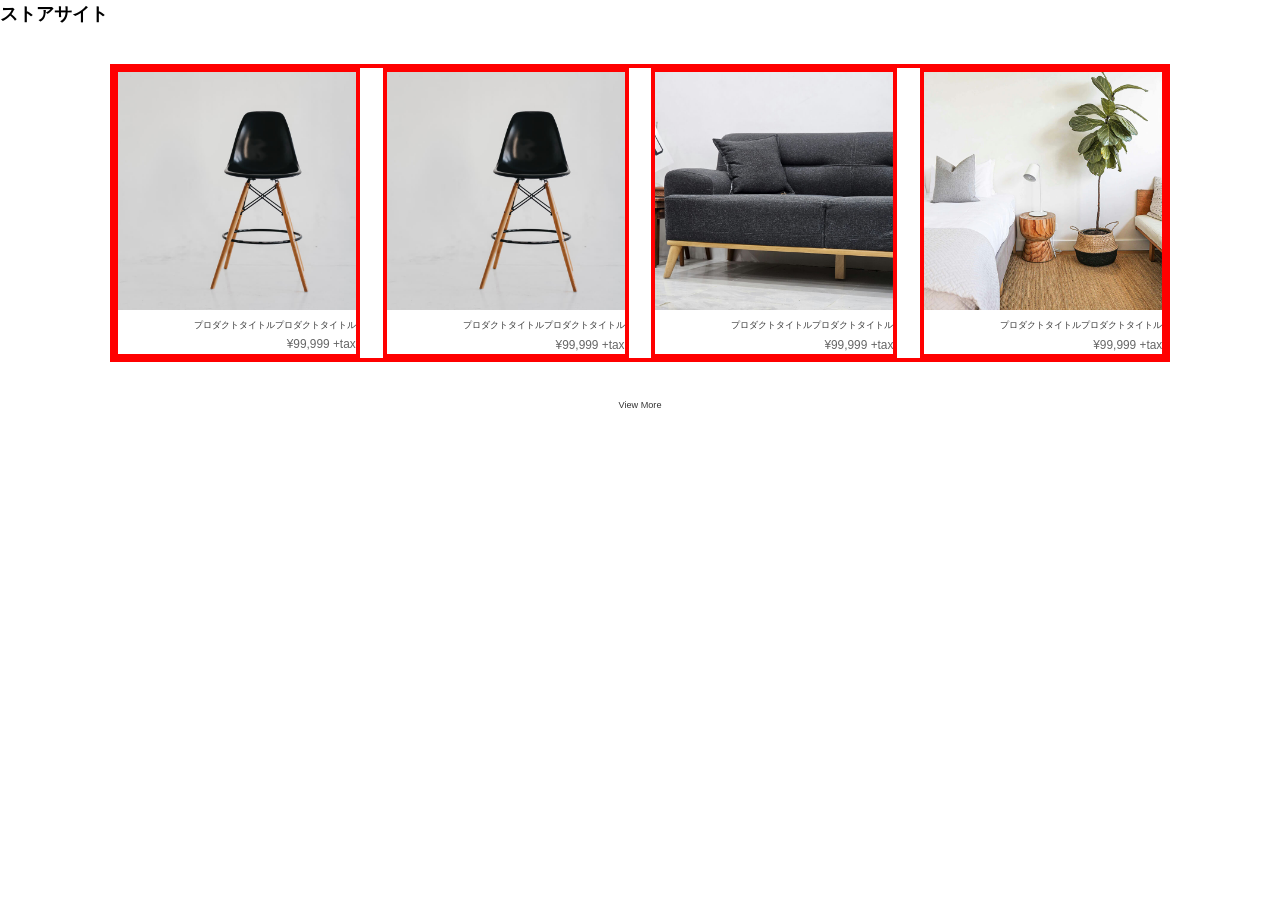
==== 01_php練習/index.html @ be9f8f47 "Initial commit: mystore テーマ + php練習 Co-Authored-By: Claude Opus 4.8 <noreply@anthropic.com>" ====
<!doctype html>
<html lang="ja">
  <head>
    <meta charset="UTF-8" />
    <meta name="viewport" content="width=device-width, initial-scale=1.0" />
    <title>ストアサイト</title>
    <link rel="stylesheet" href="css/reset.css" />
    <link rel="stylesheet" href="style.css" />
    <link rel="stylesheet" href="css/index.css" />
  </head>

  <body>
    <!-- ヘッダー -->
    <header>
      <h1>ストアサイト</h1>
    </header>

    <!-- メイン -->
    <main>
      <!-- 商品一覧 -->
      <section class="product">
        <!-- 商品を並べる親（grid） -->
        <ul class="product_list">
          <li class="product_item">
            <img class="product_img" src="img/item2.jpg" alt="椅子" />
            <p class="product_title">プロダクトタイトルプロダクトタイトル</p>
            <p class="product_price">¥99,999 +tax</p>
          </li>
          <li class="product_item">
            <img class="product_img" src="img/item2.jpg" alt="ソファ" />
            <p class="product_title">プロダクトタイトルプロダクトタイトル</p>
            <p class="product_price">¥99,999 +tax</p>
          </li>
          <li class="product_item">
            <img class="product_img" src="img/item3.jpg" alt="ローテーブル" />
            <p class="product_title">プロダクトタイトルプロダクトタイトル</p>
            <p class="product_price">¥99,999 +tax</p>
          </li>
          <li class="product_item">
            <img class="product_img" src="img/item4.jpg" alt="フロアランプ" />
            <p class="product_title">プロダクトタイトルプロダクトタイトル</p>
            <p class="product_price">¥99,999 +tax</p>
          </li>
          <li class="product_item">
            <img class="product_img" src="img/item5.jpg" alt="レザーソファ" />
            <p class="product_title">プロダクトタイトルプロダクトタイトル</p>
            <p class="product_price">¥99,999 +tax</p>
          </li>
          <li class="product_item">
            <img class="product_img" src="img/item6.jpg" alt="ベッドと観葉植物" />
            <p class="product_title">プロダクトタイトルプロダクトタイトル</p>
            <p class="product_price">¥99,999 +tax</p>
          </li>
          <li class="product_item">
            <img class="product_img" src="img/item7.jpg" alt="デスクと椅子" />
            <p class="product_title">プロダクトタイトルプロダクトタイトル</p>
            <p class="product_price">¥99,999 +tax</p>
          </li>
          <li class="product_item">
            <img class="product_img" src="img/item8.jpg" alt="黄色い壁の部屋" />
            <p class="product_title">プロダクトタイトルプロダクトタイトル</p>
            <p class="product_price">¥99,999 +tax</p>
          </li>
        </ul>

        <!-- もっと見るリンク -->
        <a class="product_more" href="#">View More</a>
      </section>
    </main>

    <!-- フッター -->
    <footer></footer>
    <!-- js読み込み -->
    <script src="js/index.js"></script>
  </body>
</html>
---- 01_php練習/style.css ----
/*
Theme Name: 8インテリア
Description: 8インテリアのテーマです。
Version: 1.0
*/

/* 使用フォント */
:root {
  --NotoSans: "Noto Sans JP", sans-serif;
}

body {
  min-height: 100vh;
  font-family: var(--NotoSans);
  position: relative;
  overflow-x: hidden;
  /* background: var(--gray-light); */
}

html {
  /* ★　画面幅1260pxで10px*　それ以上だとそのpxそれ以下だとアートボードのサイズによってかわる */
  font-size: min(calc(10 / 1400 * 100vw), 10px);
  color: var(--text);
}

img {
  width: 100%;
  object-fit: cover;
  height: 100%;
}

.pc_only {
  display: block;
}

.sp_only {
  display: none;
}

/*fade表示関連*/

.fade_in {
  opacity: 0;
  transition: opacity 1.5s cubic-bezier(0, 0.42, 0.58, 1);
}

.fade_up {
  transform: translateY(2vw);
  opacity: 0;
  transition: all 1.2s cubic-bezier(0, 0.42, 0.58, 1);
}

.fade_in.show {
  opacity: 1;
}

.fade_up.show {
  opacity: 1 !important;
  transform: translateY(0) !important;
}

@media screen and (max-width: 767px) {
  html {
    font-size: calc(10 / 375 * 100vw);
    /* 画面幅390pxで10px*/
  }

  .pc_only {
    display: none;
  }

  .sp_only {
    display: block;
  }
}
---- 01_php練習/css/index.css ----
/* ┌─────────────────────────────────────────┐
   │ 共通                                      │
   └─────────────────────────────────────────┘ */

/* ┌─────────────────────────────────────────┐
   │ 商品一覧                                  │
   └─────────────────────────────────────────┘ */

.product {
  max-width: 120rem;
  width: 100%;
  margin: 0 auto;
  padding: 4rem 2rem;
}

/* 商品を並べる親：4列で横に並べる（grid） */
.product_list {
  display: grid;
  grid-template-columns: repeat(4, 1fr);
  gap: 3rem 2.5rem;
  border: 0.5rem solid red;
}

.product_item {
  display: block;
  text-align: right;
  border: 0.5rem solid red;
}

/* 商品画像：セルいっぱいの正方形に切り抜く */
.product_img {
  width: 100%;
  aspect-ratio: 1 / 1;
  object-fit: cover; /* はみ出しをトリミングして正方形に収める */
  height: auto;
}

.product_title {
  margin-top: 1rem;
  color: #333333;
}

.product_price {
  margin-top: 0.4rem;
  font-size: 1.3rem;
  color: #666666;
}

/* もっと見る：中央に配置 */
.product_more {
  display: block;
  width: fit-content;
  margin: 4rem auto 0;
  color: #333333;
}

/* ５番目以降を消す */
.product_item:nth-child(n + 5) {
  display: none;
}

/* ボタンが押された場合表示する */
.product_item.show {
  display: block;
}
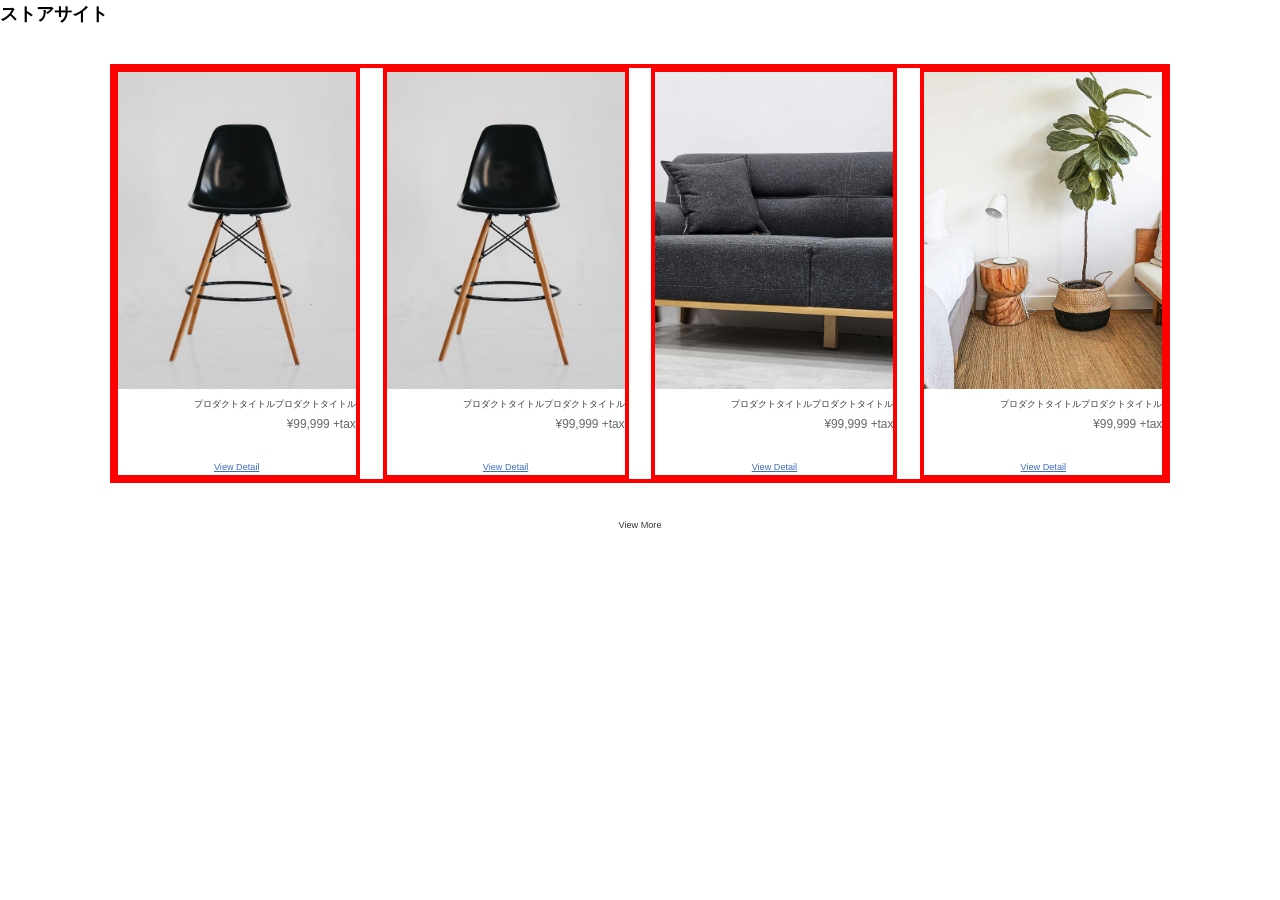
==== commit 964f11ec: "update" ====
--- a/01_php練習/index.html
+++ b/01_php練習/index.html
@@ -25,41 +25,50 @@
             <img class="product_img" src="img/item2.jpg" alt="椅子" />
             <p class="product_title">プロダクトタイトルプロダクトタイトル</p>
             <p class="product_price">¥99,999 +tax</p>
+            <a class="product_link" href="detail.html">View Detail</a>
           </li>
           <li class="product_item">
             <img class="product_img" src="img/item2.jpg" alt="ソファ" />
             <p class="product_title">プロダクトタイトルプロダクトタイトル</p>
             <p class="product_price">¥99,999 +tax</p>
+             <a class="product_link" href="detail.html">View Detail</a>
+          </li>
           </li>
           <li class="product_item">
             <img class="product_img" src="img/item3.jpg" alt="ローテーブル" />
             <p class="product_title">プロダクトタイトルプロダクトタイトル</p>
             <p class="product_price">¥99,999 +tax</p>
+            <a class="product_link" href="detail.html">View Detail</a>
           </li>
           <li class="product_item">
             <img class="product_img" src="img/item4.jpg" alt="フロアランプ" />
             <p class="product_title">プロダクトタイトルプロダクトタイトル</p>
             <p class="product_price">¥99,999 +tax</p>
+            <a class="product_link" href="detail.html">View Detail</a>
           </li>
           <li class="product_item">
             <img class="product_img" src="img/item5.jpg" alt="レザーソファ" />
             <p class="product_title">プロダクトタイトルプロダクトタイトル</p>
             <p class="product_price">¥99,999 +tax</p>
+            <a class="product_link" href="detail.html">View Detail</a>
           </li>
           <li class="product_item">
             <img class="product_img" src="img/item6.jpg" alt="ベッドと観葉植物" />
             <p class="product_title">プロダクトタイトルプロダクトタイトル</p>
             <p class="product_price">¥99,999 +tax</p>
+            <a class="product_link" href="detail.html">View Detail</a>
           </li>
           <li class="product_item">
             <img class="product_img" src="img/item7.jpg" alt="デスクと椅子" />
             <p class="product_title">プロダクトタイトルプロダクトタイトル</p>
             <p class="product_price">¥99,999 +tax</p>
+            <a class="product_link" href="detail.html">View Detail</a>
           </li>
           <li class="product_item">
             <img class="product_img" src="img/item8.jpg" alt="黄色い壁の部屋" />
             <p class="product_title">プロダクトタイトルプロダクトタイトル</p>
             <p class="product_price">¥99,999 +tax</p>
+            <a class="product_link" href="detail.html">View Detail</a>
           </li>
         </ul>
 
--- a/01_php練習/css/index.css
+++ b/01_php練習/css/index.css
@@ -30,9 +30,11 @@
 /* 商品画像：セルいっぱいの正方形に切り抜く */
 .product_img {
   width: 100%;
-  aspect-ratio: 1 / 1;
+  aspect-ratio: 3 / 4;
   object-fit: cover; /* はみ出しをトリミングして正方形に収める */
   height: auto;
+
+  object-position: 90% top; /* 右上を基準にトリミングする */
 }
 
 .product_title {
@@ -63,3 +65,11 @@
 .product_item.show {
   display: block;
 }
+
+.product_link {
+  margin-top: 3rem;
+  text-align: center;
+  display: block;
+  color: rgb(61, 108, 196);
+  text-decoration: underline;
+}
